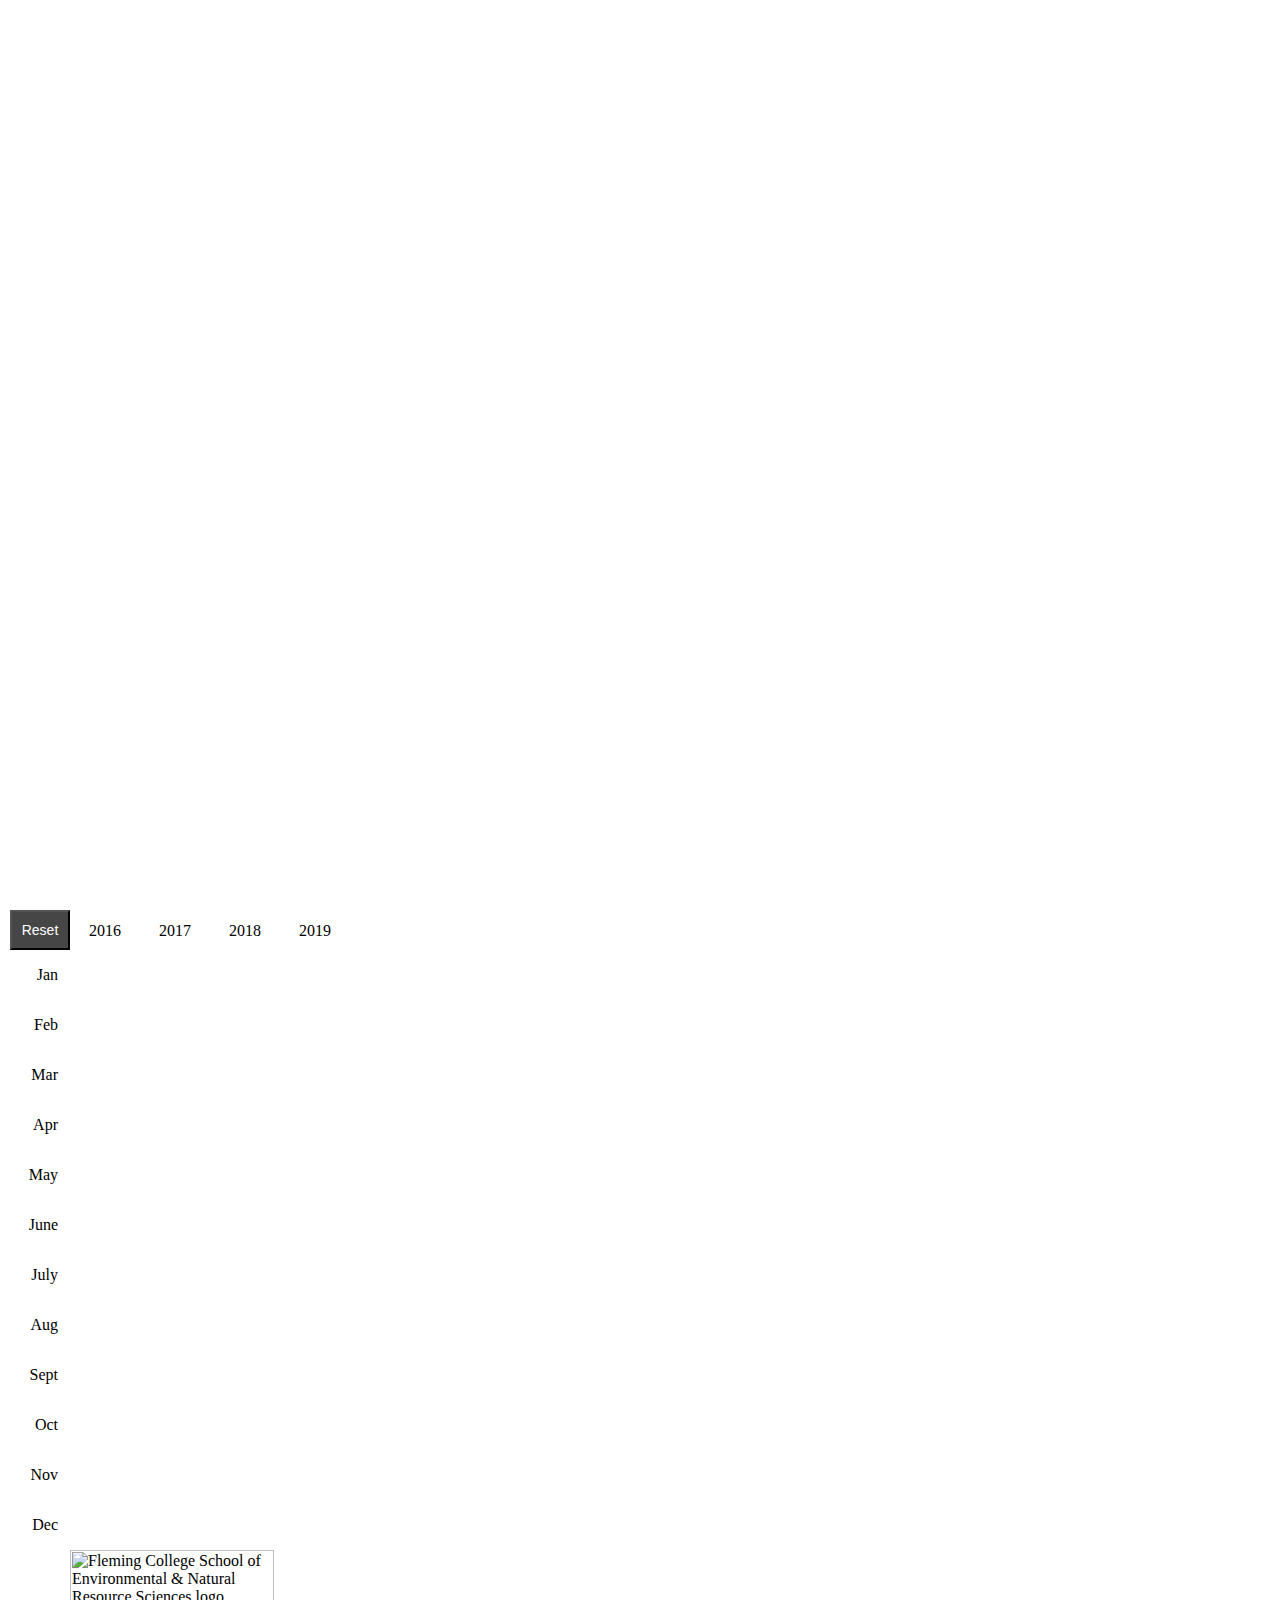
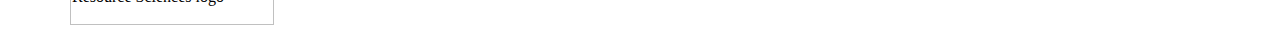
==== index.html @ dba0b0e8 "Update index.html" ====
<html>
  <head>
    <meta http-equiv="Content-Type" content="text/html; charset=utf-8">
    <meta name="viewport" content="initial-scale=1, maximum-scale=1,user-scalable=no"/>
    <title>Food Bank Usage in Ontario (2016 - 2019)</title>
    <link rel="stylesheet" href="https://js.arcgis.com/4.11/esri/themes/light/main.css">
    <link rel="stylesheet" href="app/main.css">

    <script>
      var locationPath = location.pathname.replace(/\/[^\/]+$/, "");
      window.dojoConfig = {
        packages: [
          {
            name: "app",
            location: locationPath + "/app"
          }
        ]
      };
    </script>
    <script src="https://js.arcgis.com/4.11"></script>
  </head>
  <body>
    <div id="viewDiv"></div>
    <div id="chartDiv" class="chart-widget esri-widget">
      <div class="grid-container">
        <div class="canvas">
          <canvas id="chartCanvas"></canvas>
        </div>
        <div class="col1 col-label">2016</div>
        <div class="col2 col-label">2017</div>
        <div class="col3 col-label">2018</div>
        <div class="col4 col-label">2019</div>
        <div class="row-label1 row-label">Jan</div>
        <div class="row-label2 row-label">Feb</div>
        <div class="row3 row-label">Mar</div>
        <div class="row4 row-label">Apr</div>
        <div class="row5 row-label">May</div>
        <div class="row6 row-label">June</div>
        <div class="row7 row-label">July</div>
        <div class="row8 row-label">Aug</div>
        <div class="row9 row-label">Sept</div>
        <div class="row10 row-label">Oct</div>
        <div class="row11 row-label">Nov</div>
        <div class="row12 row-label">Dec</div>
        <button class="esri-widget--button" id="resetBtn" type="button" title="Clear Filter">Reset</button>
        <div id="viewDiv"></div>
          <div id="logoDiv" class="esri-widget">
            <img src="images/SENRS_logo.svg" width="204" height="75" alt="Fleming College School of Environmental & Natural Resource Sciences logo">
          </div>
       </div>
       <div id="infoDiv" class="esri-widget">
          <div id="legendDiv"></div>
      </div>
    </div>
    <script>require(["app/main"]);</script>
  </body>
</html>
---- app/main.css ----
html,
body, #viewDiv {
  padding: 0;
  margin: 0;
  height: 100%;
  width: 100%;
}

#infoDiv{
  background-color: white;
  padding: 10px;
  max-height: 300px;
  overflow: auto;
}

#chartDiv {
  padding: 10px;
  background-color: white;
}

#resetBtn {
  float: right;
  cursor: pointer;
  width: 100%;
  height: 100%;
}

.chart-widget {
  padding: 12px;
}
.grid-container {
  display: grid;
  grid-template-columns: 60px 70px 70px 70px 70px;
  grid-template-rows: 40px 50px 50px 50px 50px 50px 50px 50px 50px 50px 50px 50px 50px;
  grid-template-areas: ". col1 col2 col3 col4" "row-label1 canvas canvas canvas canvas" "row-label2 canvas canvas canvas canvas " "row3 canvas canvas canvas canvas" "row4 canvas canvas canvas canvas" "row5 canvas canvas canvas canvas" "row6 canvas canvas canvas canvas" "row7 canvas canvas canvas canvas" "row8 canvas canvas canvas canvas" "row9 canvas canvas canvas canvas" "row10 canvas canvas canvas canvas" "row11 canvas canvas canvas canvas" "row12 canvas canvas canvas canvas";

  justify-items: stretch;
  align-items: stretch;
}
.col-label {
  justify-self: center;
  padding: 12px;
}
.row-label {
  align-self: center;
  justify-self: end;
  padding: 12px;
}
.canvas { grid-area: canvas; }
.canvas > canvas {
  width: 100%;
  height: 100%;
}
.col1 { grid-area: col1; }
.col2 { grid-area: col2; }
.col3 { grid-area: col3; }
.col4 { grid-area: col4; }
.row-label1 { grid-area: row-label1; }
.row-label2 { grid-area: row-label2; }
.row3 { grid-area: row3; }
.row4 { grid-area: row4; }
.row5 { grid-area: row5; }
.row6 { grid-area: row6; }
.row7 { grid-area: row7; }
.row8 { grid-area: row8; }
.row9 { grid-area: row9; }
.row10 { grid-area: row10; }
.row11 { grid-area: row11; }
.row12 { grid-area: row12; }

#dataDescription {
  font-size: 12pt;
  padding: 10px 5px 0px 5px;
}

.esri-widget--button {
  font-size: 14px;
  background-color: rgba(50,50,50,0.9);
  color: white;
  width: 32px;
  height: 32px;
  padding: 0;
  margin: 0;
  overflow: hidden;
  cursor: pointer;
  text-align: center;
  display: flex;
  flex-flow: row nowrap;
  justify-content: center;
  align-items: center;
  transition: background-color 125ms ease-in-out;
}
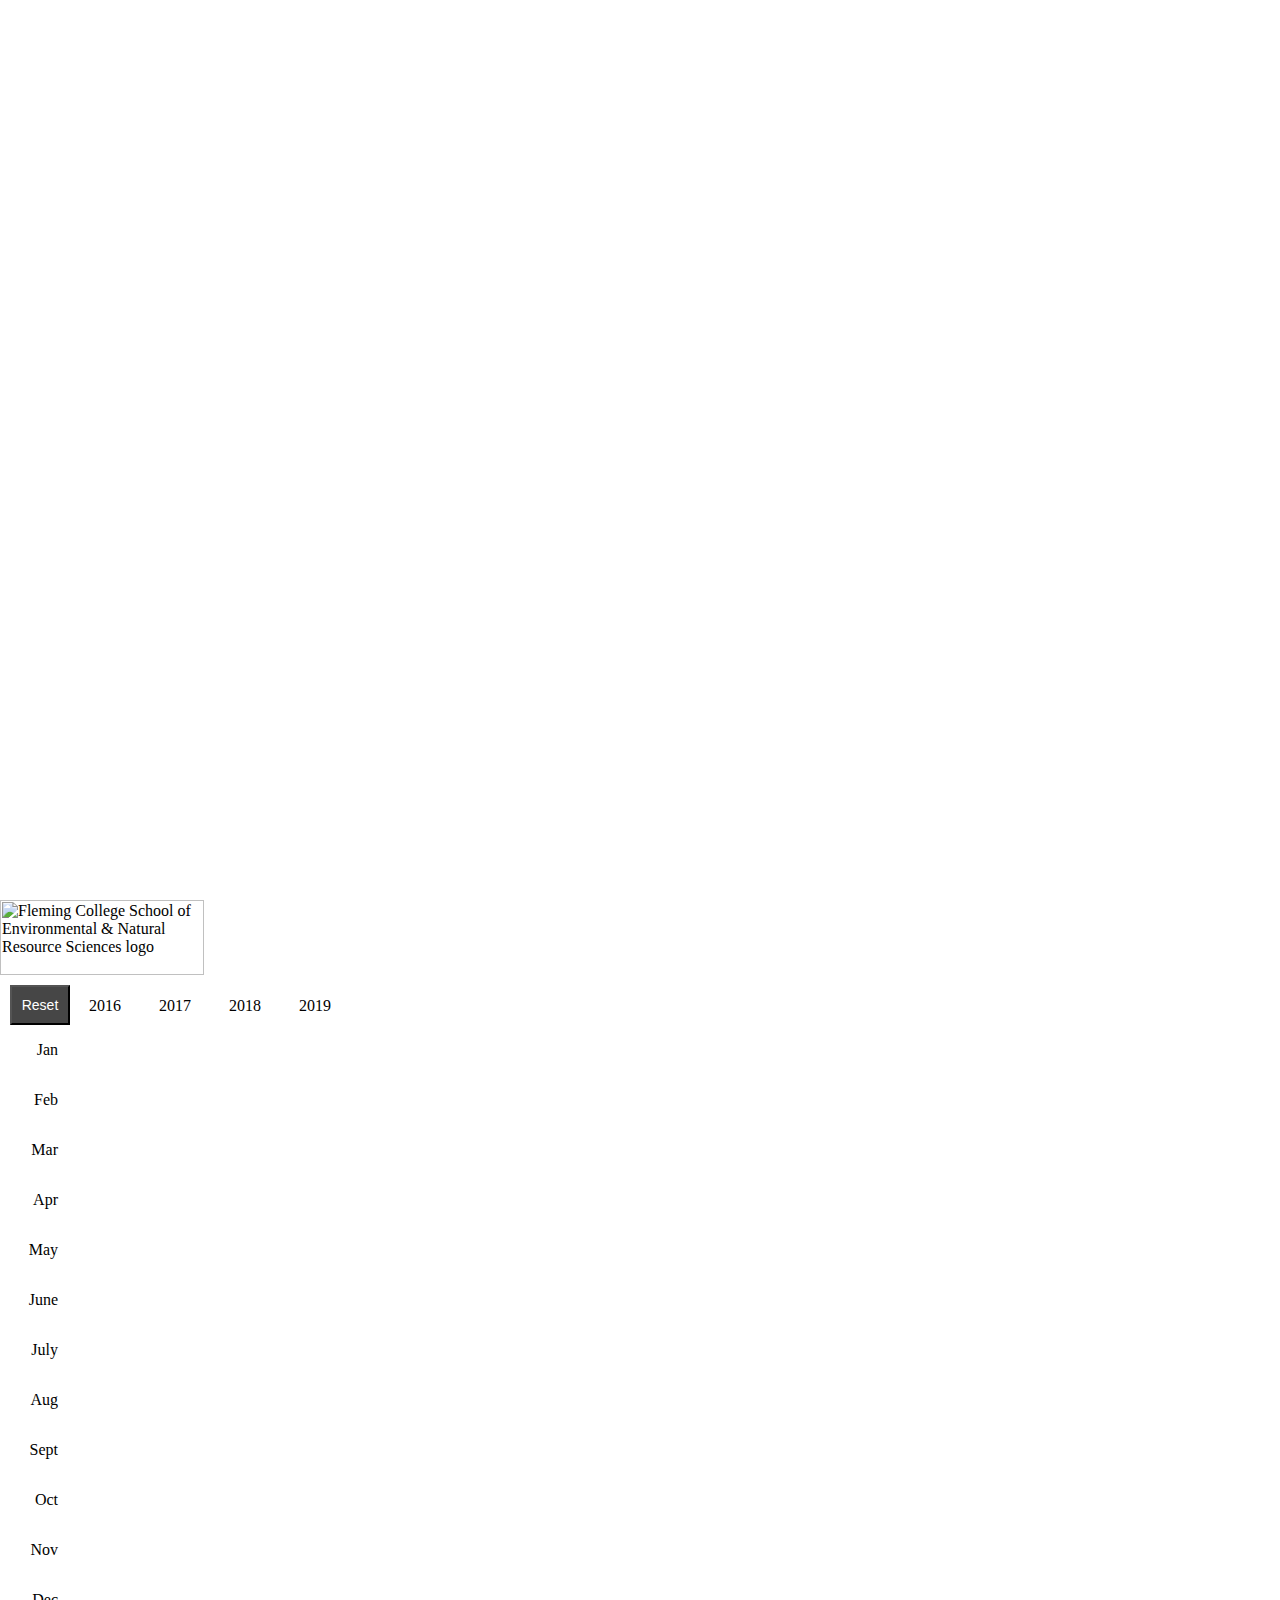
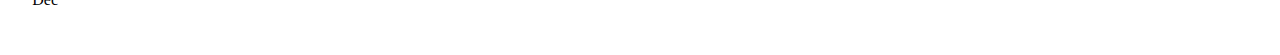
==== commit d4ed7255: "Update index.html" ====
--- a/index.html
+++ b/index.html
@@ -21,6 +21,9 @@
   </head>
   <body>
     <div id="viewDiv"></div>
+      <div id="logoDiv" class="esri-widget">
+        <img src="images/SENRS_logo.svg" width="204" height="75" alt="Fleming College School of Environmental & Natural Resource Sciences logo">
+      </div>
     <div id="chartDiv" class="chart-widget esri-widget">
       <div class="grid-container">
         <div class="canvas">
@@ -44,13 +47,10 @@
         <div class="row12 row-label">Dec</div>
         <button class="esri-widget--button" id="resetBtn" type="button" title="Clear Filter">Reset</button>
         <div id="viewDiv"></div>
-          <div id="logoDiv" class="esri-widget">
-            <img src="images/SENRS_logo.svg" width="204" height="75" alt="Fleming College School of Environmental & Natural Resource Sciences logo">
-          </div>
        </div>
-       <div id="infoDiv" class="esri-widget">
-          <div id="legendDiv"></div>
-      </div>
+    </div>
+    <div id="infoDiv" class="esri-widget">
+      <div id="legendDiv"></div>
     </div>
     <script>require(["app/main"]);</script>
   </body>
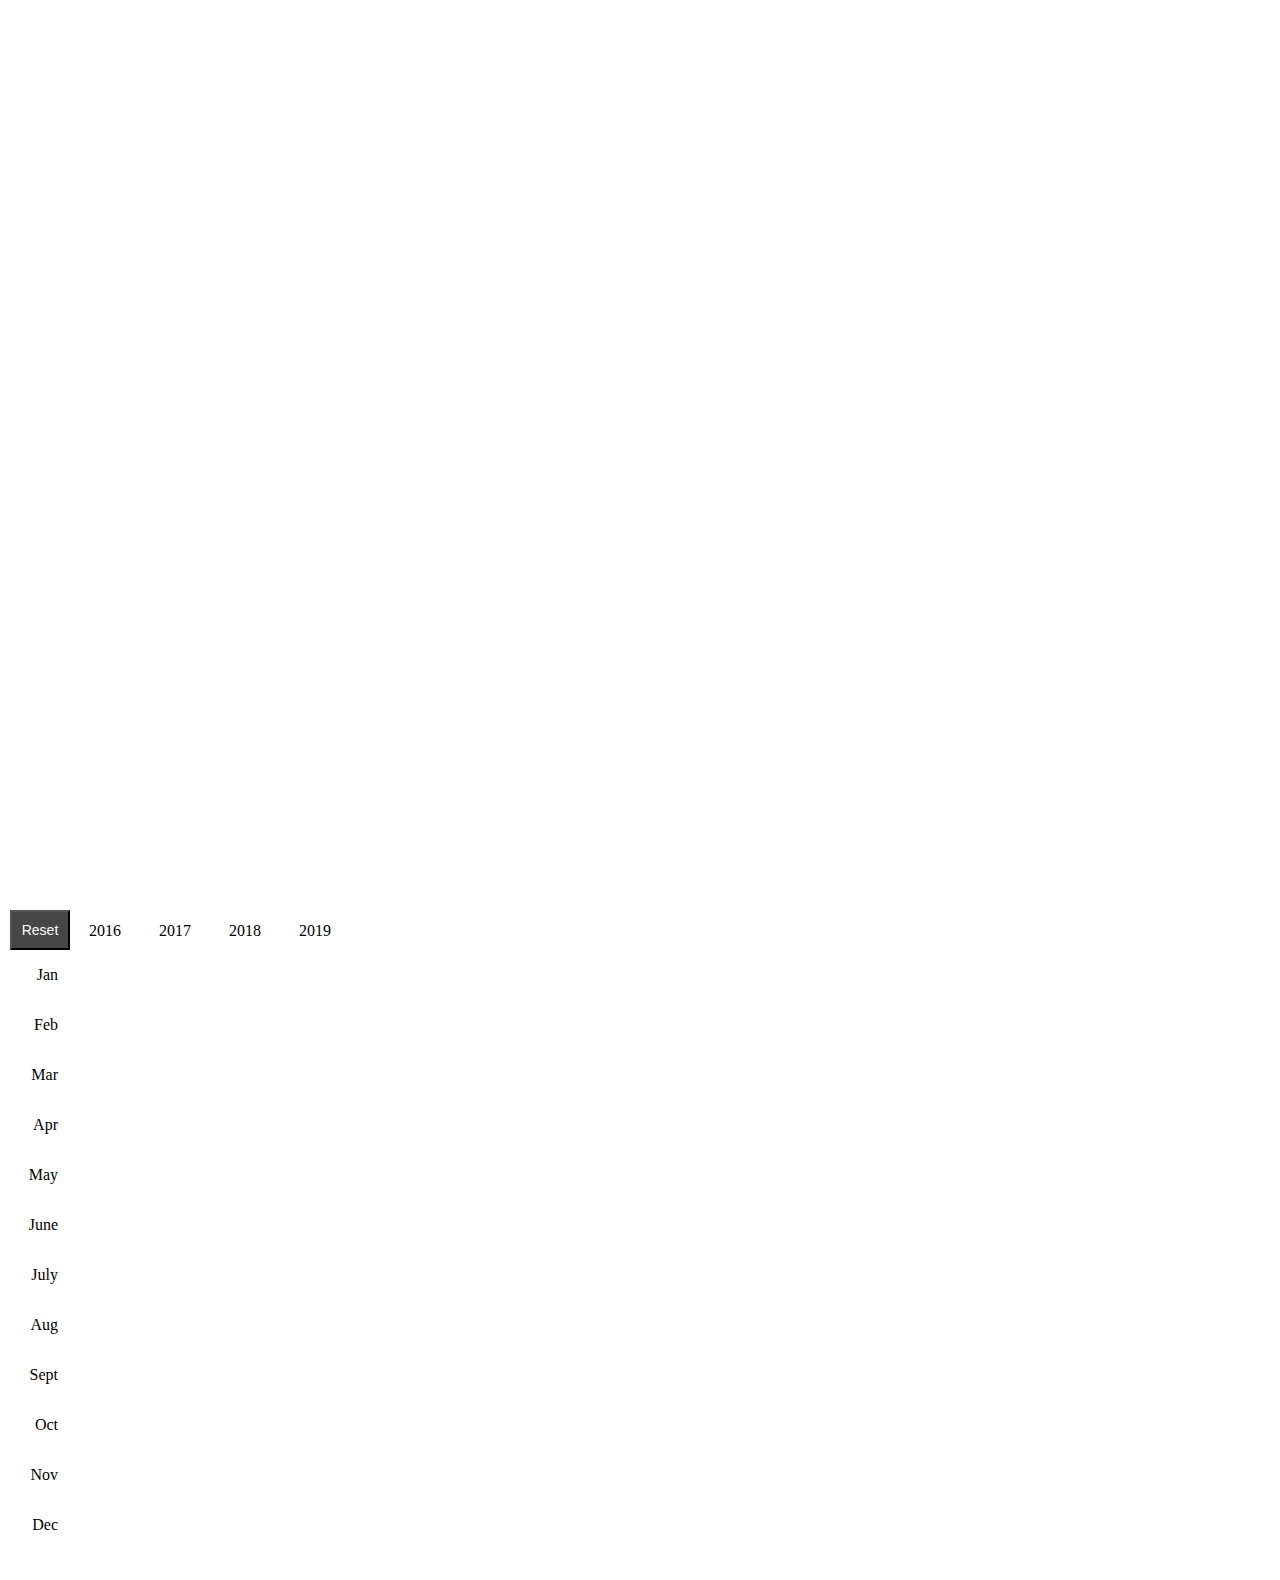
==== commit 5068a3c6: "Update index.html" ====
--- a/index.html
+++ b/index.html
@@ -21,9 +21,6 @@
   </head>
   <body>
     <div id="viewDiv"></div>
-      <div id="logoDiv" class="esri-widget">
-        <img src="images/SENRS_logo.svg" width="204" height="75" alt="Fleming College School of Environmental & Natural Resource Sciences logo">
-      </div>
     <div id="chartDiv" class="chart-widget esri-widget">
       <div class="grid-container">
         <div class="canvas">
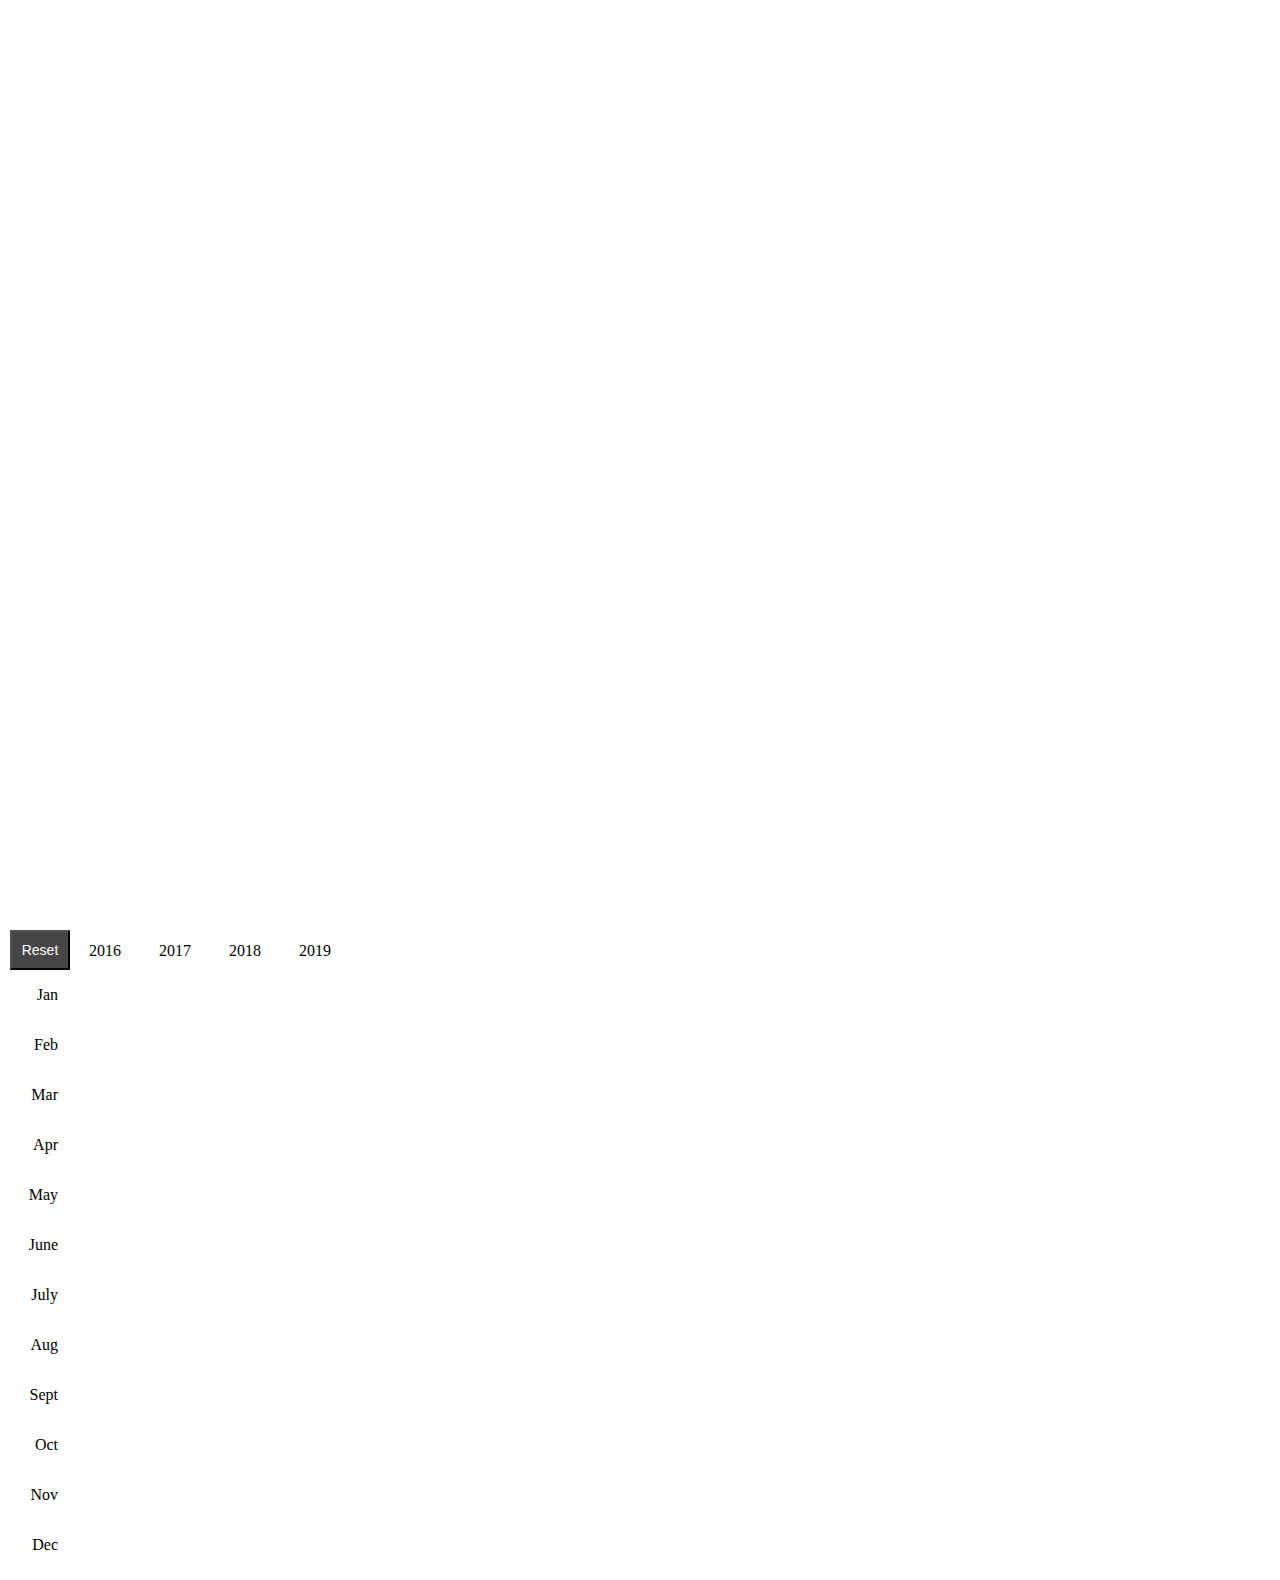
==== commit af16823c: "Update index.html" ====
--- a/index.html
+++ b/index.html
@@ -21,6 +21,9 @@
   </head>
   <body>
     <div id="viewDiv"></div>
+    <div id="infoDiv" class="esri-widget">
+      <div id="legendDiv"></div>
+    </div>
     <div id="chartDiv" class="chart-widget esri-widget">
       <div class="grid-container">
         <div class="canvas">
@@ -46,9 +49,6 @@
         <div id="viewDiv"></div>
        </div>
     </div>
-    <div id="infoDiv" class="esri-widget">
-      <div id="legendDiv"></div>
-    </div>
     <script>require(["app/main"]);</script>
   </body>
 </html>
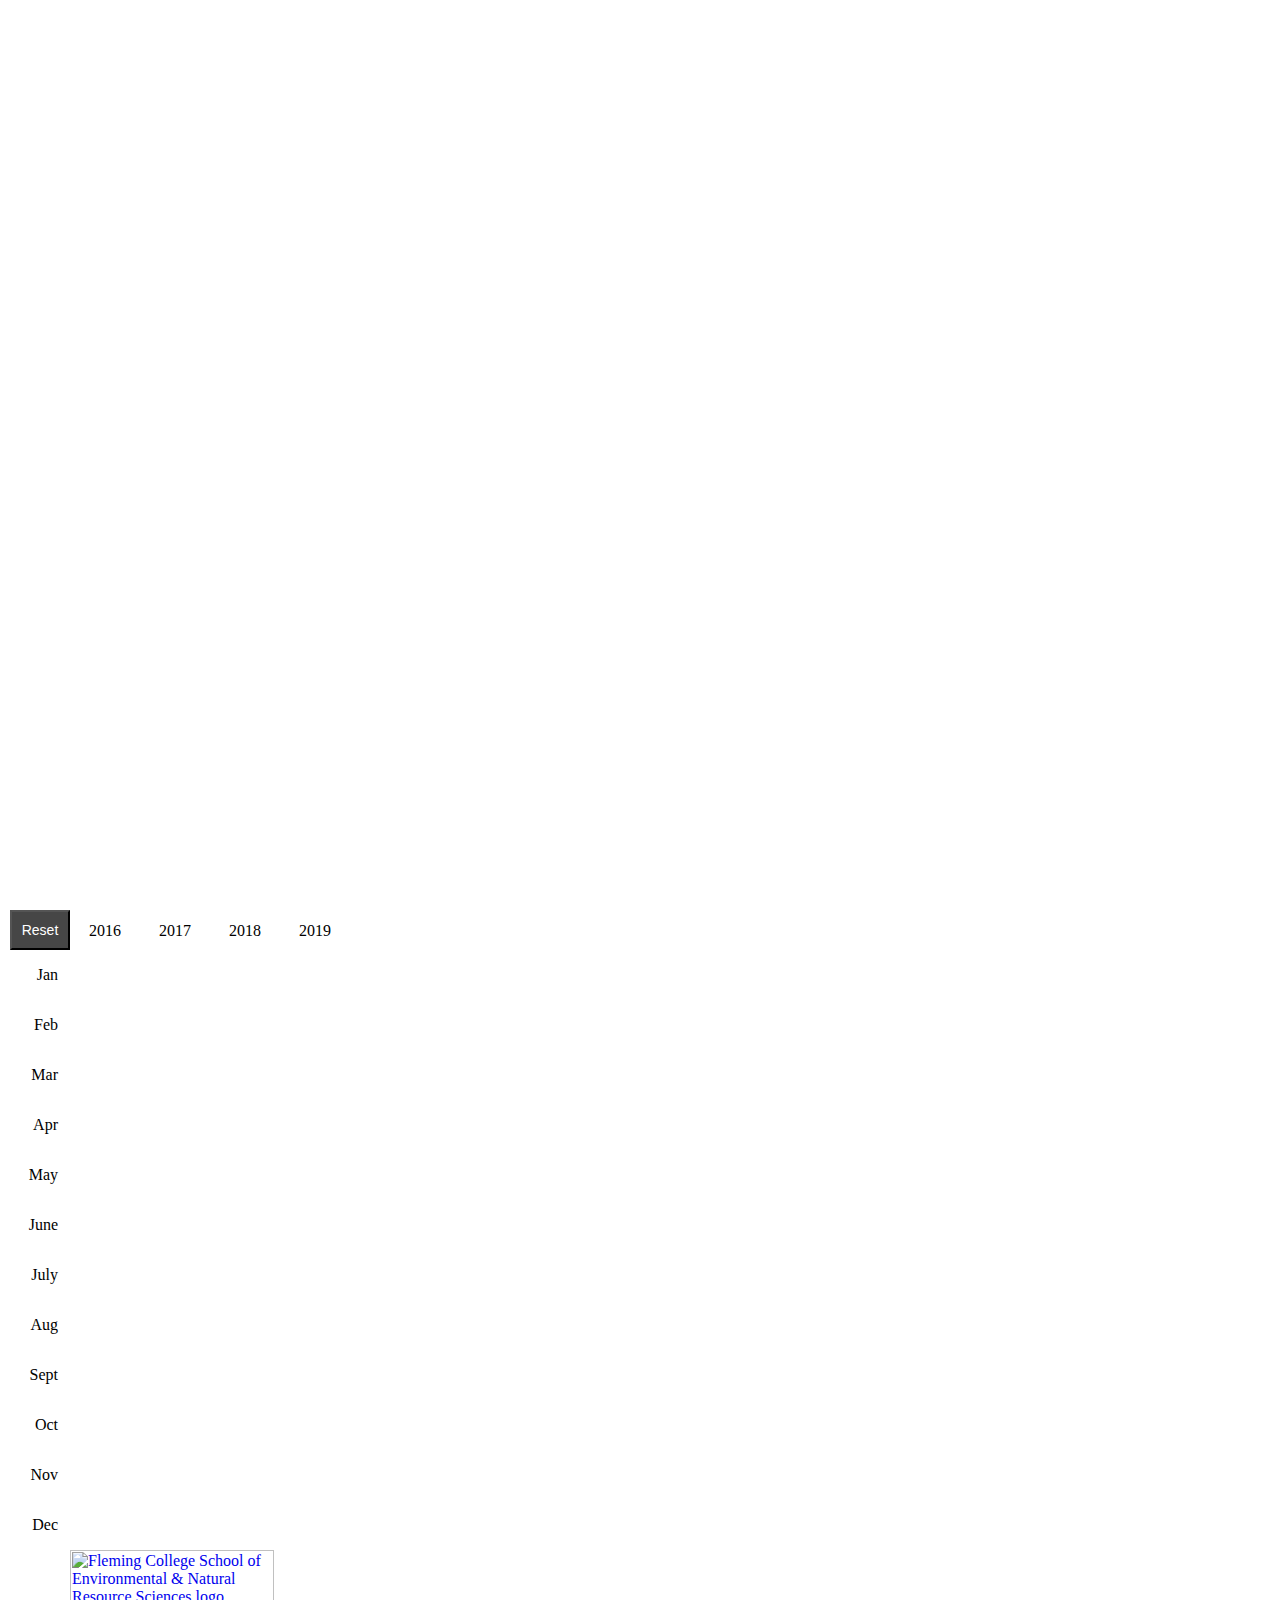
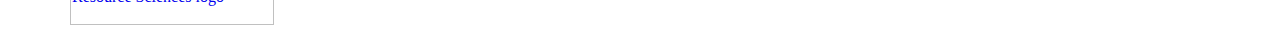
==== commit 461a8220: "Update index.html" ====
--- a/index.html
+++ b/index.html
@@ -21,9 +21,6 @@
   </head>
   <body>
     <div id="viewDiv"></div>
-    <div id="infoDiv" class="esri-widget">
-      <div id="legendDiv"></div>
-    </div>
     <div id="chartDiv" class="chart-widget esri-widget">
       <div class="grid-container">
         <div class="canvas">
@@ -47,6 +44,11 @@
         <div class="row12 row-label">Dec</div>
         <button class="esri-widget--button" id="resetBtn" type="button" title="Clear Filter">Reset</button>
         <div id="viewDiv"></div>
+          <div id="logoDiv" class="esri-widget">
+            <a href="https://flemingcollege.ca/campus/frost-campus" target="_blank">
+              <img src="images/SENRS_logo.svg" width="204" height="75" alt="Fleming College School of Environmental & Natural Resource Sciences logo">
+            </a>
+          </div>
        </div>
     </div>
     <script>require(["app/main"]);</script>
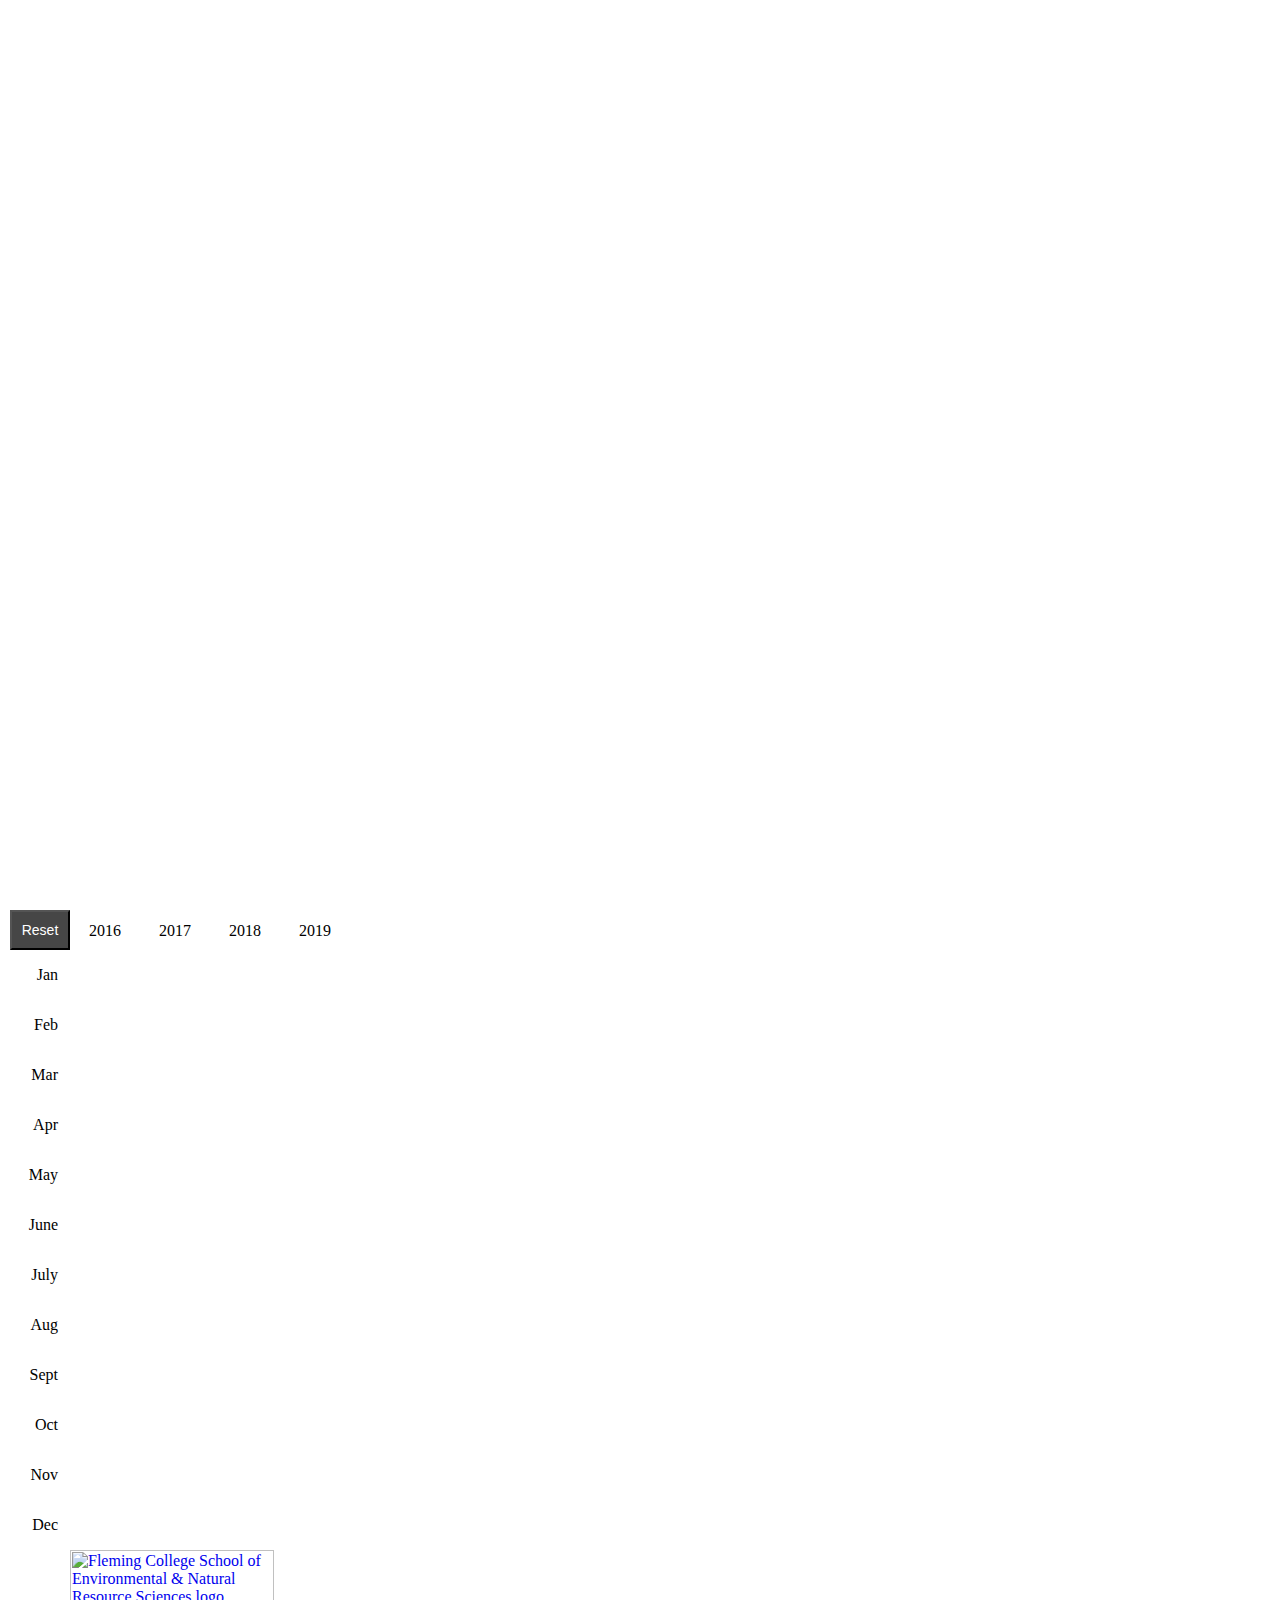
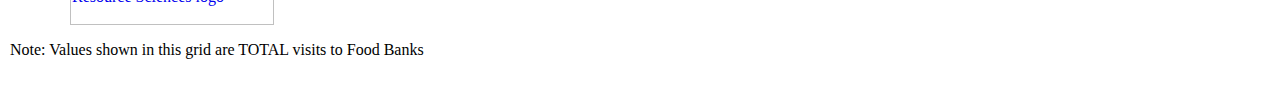
==== commit a10f9dc2: "Update index.html" ====
--- a/index.html
+++ b/index.html
@@ -50,6 +50,7 @@
             </a>
           </div>
        </div>
+      <p>Note: Values shown in this grid are TOTAL visits to Food Banks</p>
     </div>
     <script>require(["app/main"]);</script>
   </body>
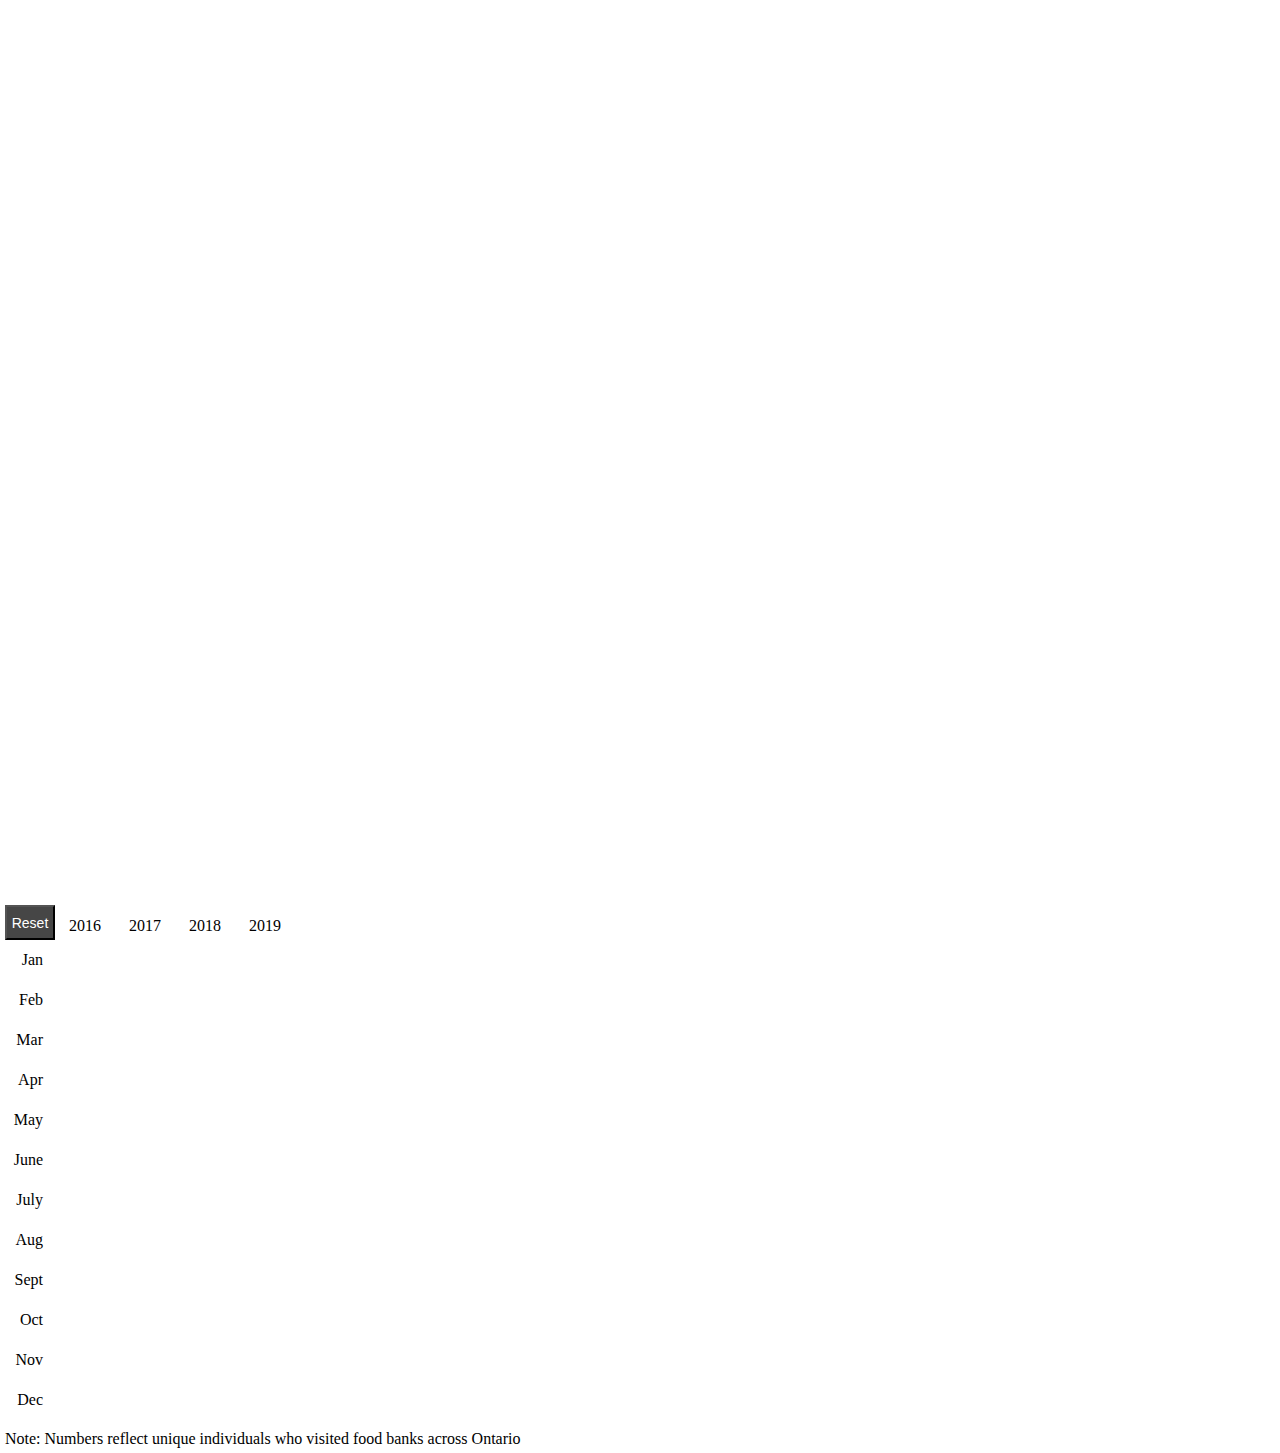
==== commit 7e7063bd: "Update index.html" ====
--- a/index.html
+++ b/index.html
@@ -44,13 +44,8 @@
         <div class="row12 row-label">Dec</div>
         <button class="esri-widget--button" id="resetBtn" type="button" title="Clear Filter">Reset</button>
         <div id="viewDiv"></div>
-          <div id="logoDiv" class="esri-widget">
-            <a href="https://flemingcollege.ca/campus/frost-campus" target="_blank">
-              <img src="images/SENRS_logo.svg" width="204" height="75" alt="Fleming College School of Environmental & Natural Resource Sciences logo">
-            </a>
-          </div>
        </div>
-      <p>Note: Values shown in this grid are TOTAL visits to Food Banks</p>
+       <p>Note: Numbers reflect unique individuals who visited food banks across Ontario</p>
     </div>
     <script>require(["app/main"]);</script>
   </body>
--- a/app/main.css
+++ b/app/main.css
@@ -6,15 +6,12 @@
   width: 100%;
 }
 
-#infoDiv{
-  background-color: white;
-  padding: 10px;
-  max-height: 300px;
-  overflow: auto;
+p {	
+  margin: 10px 0 0 0;	
 }
 
 #chartDiv {
-  padding: 10px;
+  padding: 5px;
   background-color: white;
 }
 
@@ -30,8 +27,8 @@
 }
 .grid-container {
   display: grid;
-  grid-template-columns: 60px 70px 70px 70px 70px;
-  grid-template-rows: 40px 50px 50px 50px 50px 50px 50px 50px 50px 50px 50px 50px 50px;
+  grid-template-columns: 50px 60px 60px 60px 60px;
+  grid-template-rows: 35px 40px 40px 40px 40px 40px 40px 40px 40px 40px 40px 40px 40px;
   grid-template-areas: ". col1 col2 col3 col4" "row-label1 canvas canvas canvas canvas" "row-label2 canvas canvas canvas canvas " "row3 canvas canvas canvas canvas" "row4 canvas canvas canvas canvas" "row5 canvas canvas canvas canvas" "row6 canvas canvas canvas canvas" "row7 canvas canvas canvas canvas" "row8 canvas canvas canvas canvas" "row9 canvas canvas canvas canvas" "row10 canvas canvas canvas canvas" "row11 canvas canvas canvas canvas" "row12 canvas canvas canvas canvas";
 
   justify-items: stretch;
